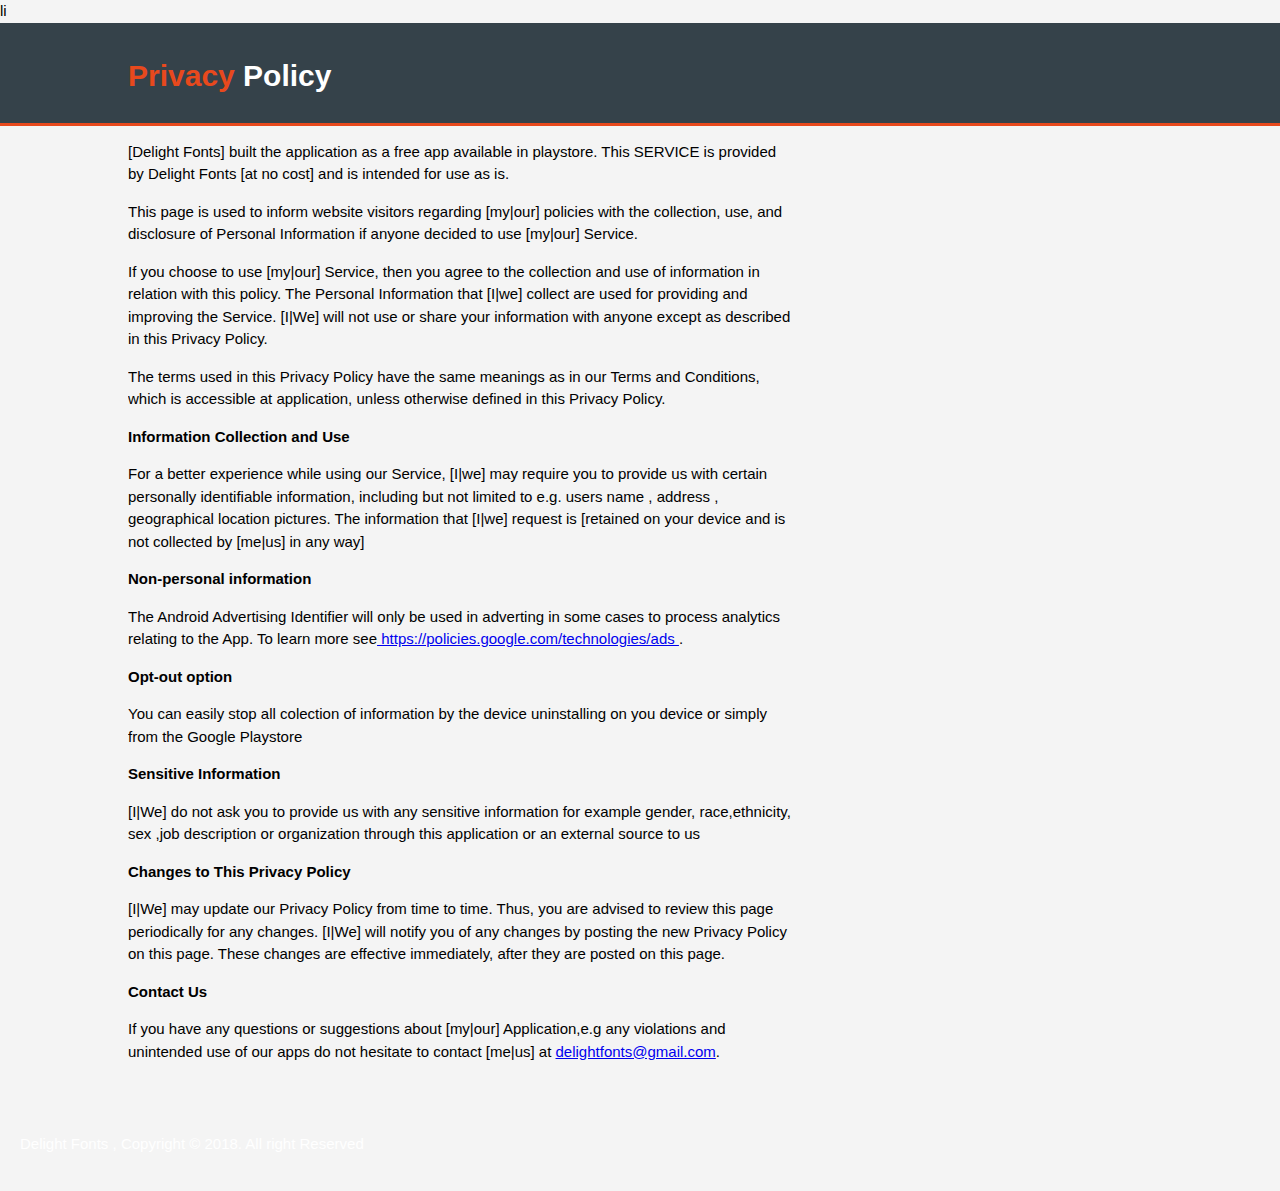
==== index.html @ 88dd5078 "Rename privacy.html to index.html" ====
li<!DOCTYPE html>
<html>
  <head>
    <meta charset="utf-8">
    <meta name="viewport" content="width=device-width">
 
  
    <title>Delight Apps| About</title>
    <link rel="stylesheet" href="./css/style.css">
  </head>
  <body>
    <header>
      <div class="container">
        <div id="branding">
          <h1><span class="highlight">Privacy </span>Policy</h1>
        </div>
        
      </div>
    </header>

    <section id="main">
      <div class="container">
        <article id="main-col">

          <body>
<p>[Delight Fonts] built the application as a free app available in playstore. This SERVICE is provided by Delight Fonts [at no cost] and is intended
    for use as is.</p>
<p>This page is used to inform website visitors regarding [my|our] policies with the collection, use, and
    disclosure of Personal Information if anyone decided to use [my|our] Service.</p>
<p>If you choose to use [my|our] Service, then you agree to the collection and use of information in
    relation with this policy. The Personal Information that [I|we] collect are used for providing and
    improving the Service. [I|We] will not use or share your information with anyone except as described
    in this Privacy Policy.</p>
<p>The terms used in this Privacy Policy have the same meanings as in our Terms and Conditions,
    which is accessible at application, unless otherwise defined in this Privacy Policy.</p>

<p><strong>Information Collection and Use</strong></p>
<p>For a better experience while using our Service, [I|we] may require you to provide us with certain
    personally identifiable information, including but not limited to e.g. users name , address , geographical location  pictures. 
	The information that [I|we] request is [retained on your device and is not
    collected by [me|us] in any way]</p>

<p><strong>Non-personal information</strong></p>
<p>The Android Advertising Identifier will only be used in adverting in some cases to process analytics relating to the App. To learn more see<a href="https://policies.google.com/technologies/ads "
                                              target= "_blank"> https://policies.google.com/technologies/ads <a/>.</p>
 <!-- This part need seem like it's not needed, but if you use any Google services, or any other third party libraries, chances are, you need this. -->
<p><strong>Opt-out option</strong></p>
<p>You can easily stop all colection of information by the device uninstalling on you device or simply from the Google Playstore </p>
<p><strong>Sensitive Information</strong></p>
<p>[I|We] do not ask you to provide us with any sensitive information for example  gender, race,ethnicity, sex ,job description or organization through this application or an external source to us </p>

<p><strong>Changes to This Privacy Policy</strong></p>
<p>[I|We] may update our Privacy Policy from time to time. Thus, you are advised to review this page
    periodically for any changes. [I|We] will notify you of any changes by posting the new Privacy Policy
    on this page. These changes are effective immediately, after they are posted on this page.</p>

<p><strong>Contact Us</strong></p>
<p>If you have any questions or suggestions about [my|our] Application,e.g any violations and unintended use of our apps do not hesitate to contact
    [me|us] at <a href="deligtfonts@gmail.com"
                                              target="_blank"> delightfonts@gmail.com</a>.</p>
   </article>
  </div>
    </section>

    <footer>
      <p>Delight Fonts , Copyright &copy; 2018. All right Reserved</p>
    </footer>
  </body>
</html>
---- css/style.css ----
body{
  font: 15px/1.5 Arial, Helvetica,sans-serif;
  padding:0;
  margin:0;
  background-color:#f4f4f4;
}

/* Global */
.container{
  width:80%;
  margin:auto;
  overflow:hidden;
}

ul{
  margin:0;
  padding:0;
}

.button_1{
  height:38px;
  background:#e8491d;
  border:0;
  padding-left: 20px;
  padding-right:20px;
  color:#ffffff;
}

.dark{
  padding:15px;
  background:#35424a;
  color:#ffffff;
  margin-top:10px;
  margin-bottom:10px;
}

/* Header **/
header{
  background:#35424a;
  color:#ffffff;
  padding-top:30px;
  min-height:70px;
  border-bottom:#e8491d 3px solid;
}

header a{
  color:#ffffff;
  text-decoration:none;
  text-transform: uppercase;
  font-size:16px;
}

header li{
  float:left;
  display:inline;
  padding: 0 20px 0 20px;
}

header #branding{
  float:left;
}

header #branding h1{
  margin:0;
}

header nav{
  float:right;
  margin-top:10px;
}

header .highlight, header .current a{
  color:#e8491d;
  font-weight:bold;
}

header a:hover{
  color:#cccccc;
  font-weight:bold;
}

/* Showcase */
#showcase{
  min-height:400px;
  background:url('../img/showcase.jpg') no-repeat 0 -400px;
  text-align:center;
  color:#ffffff;
}

#showcase h1{
  margin-top:100px;
  font-size:55px;
  margin-bottom:10px;
}

#showcase p{
  font-size:20px;
}

/* Newsletter */
#newsletter{
  padding:15px;
  color:#ffffff;
  background:#35424a
}

#newsletter h1{
  float:left;
}

#newsletter form {
  float:right;
  margin-top:15px;
}

#newsletter input[type="email"]{
  padding:4px;
  height:25px;
  width:250px;
}

/* Boxes */
#boxes{
  margin-top:20px;
}

#boxes .box{
  float:left;
  text-align: center;
  width:30%;
  padding:10px;
}

#boxes .box img{
  width:90px;
}

/* Sidebar */
aside#sidebar{
  float:right;
  width:30%;
  margin-top:10px;
}

aside#sidebar .quote input, aside#sidebar .quote textarea{
  width:90%;
  padding:5px;
}

/* Main-col */
article#main-col{
  float:left;
  width:65%;
}

/* Services */
ul#services li{
  list-style: none;
  padding:20px;
  border: #cccccc solid 1px;
  margin-bottom:5px;
  background:#e6e6e6;
}

footer{
  padding:20px;
  margin-top:20px;
  color:#ffffff;
  background-color:#23c15b
  text-align: center;
}

/* Media Queries */
@media(max-width: 768px){
  header #branding,
  header nav,
  header nav li,
  #newsletter h1,
  #newsletter form,
  #boxes .box,
  article#main-col,
  aside#sidebar{
    float:none;
    text-align:center;
    width:100%;
  }

  header{
    padding-bottom:20px;
  }

  #showcase h1{
    margin-top:40px;
  }

  #newsletter button, .quote button{
    display:block;
    width:100%;
  }

  #newsletter form input[type="email"], .quote input, .quote textarea{
    width:100%;
    margin-bottom:5px;
  }
}
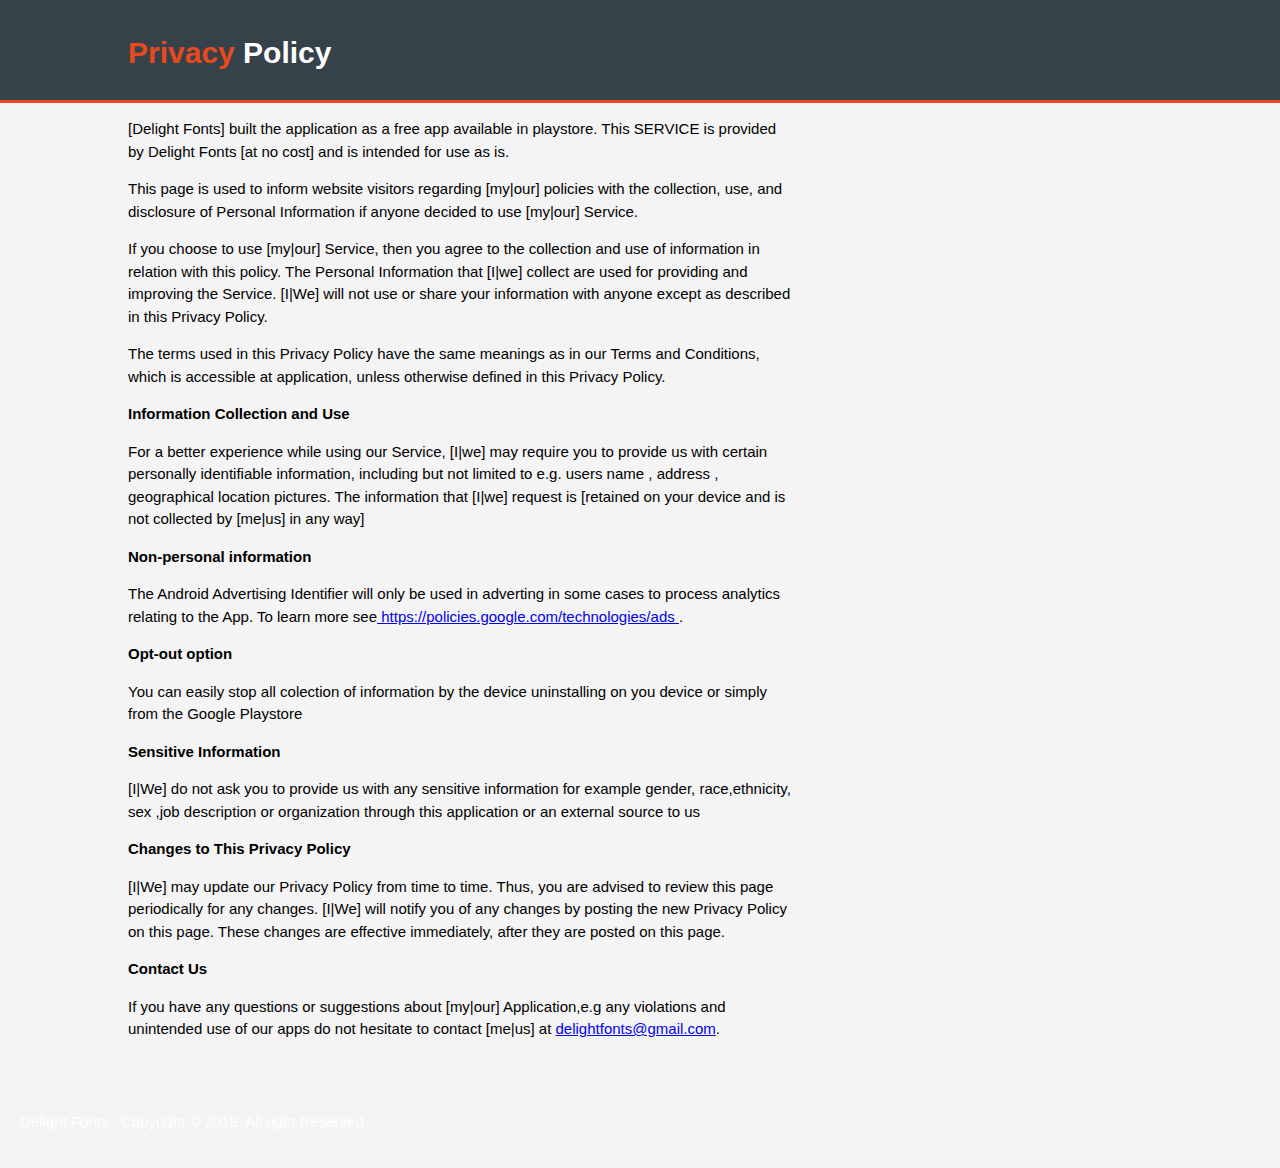
==== commit a4bdc5d1: "mailto update" ====
--- a/index.html
+++ b/index.html
@@ -1,4 +1,4 @@
-li<!DOCTYPE html>
+<!DOCTYPE html>
 <html>
   <head>
     <meta charset="utf-8">
@@ -56,7 +56,8 @@
 
 <p><strong>Contact Us</strong></p>
 <p>If you have any questions or suggestions about [my|our] Application,e.g any violations and unintended use of our apps do not hesitate to contact
-    [me|us] at <a href="deligtfonts@gmail.com"
+    [me|us] at <a href="mailto:delightfonts@gmail.com"
+
                                               target="_blank"> delightfonts@gmail.com</a>.</p>
    </article>
   </div>
